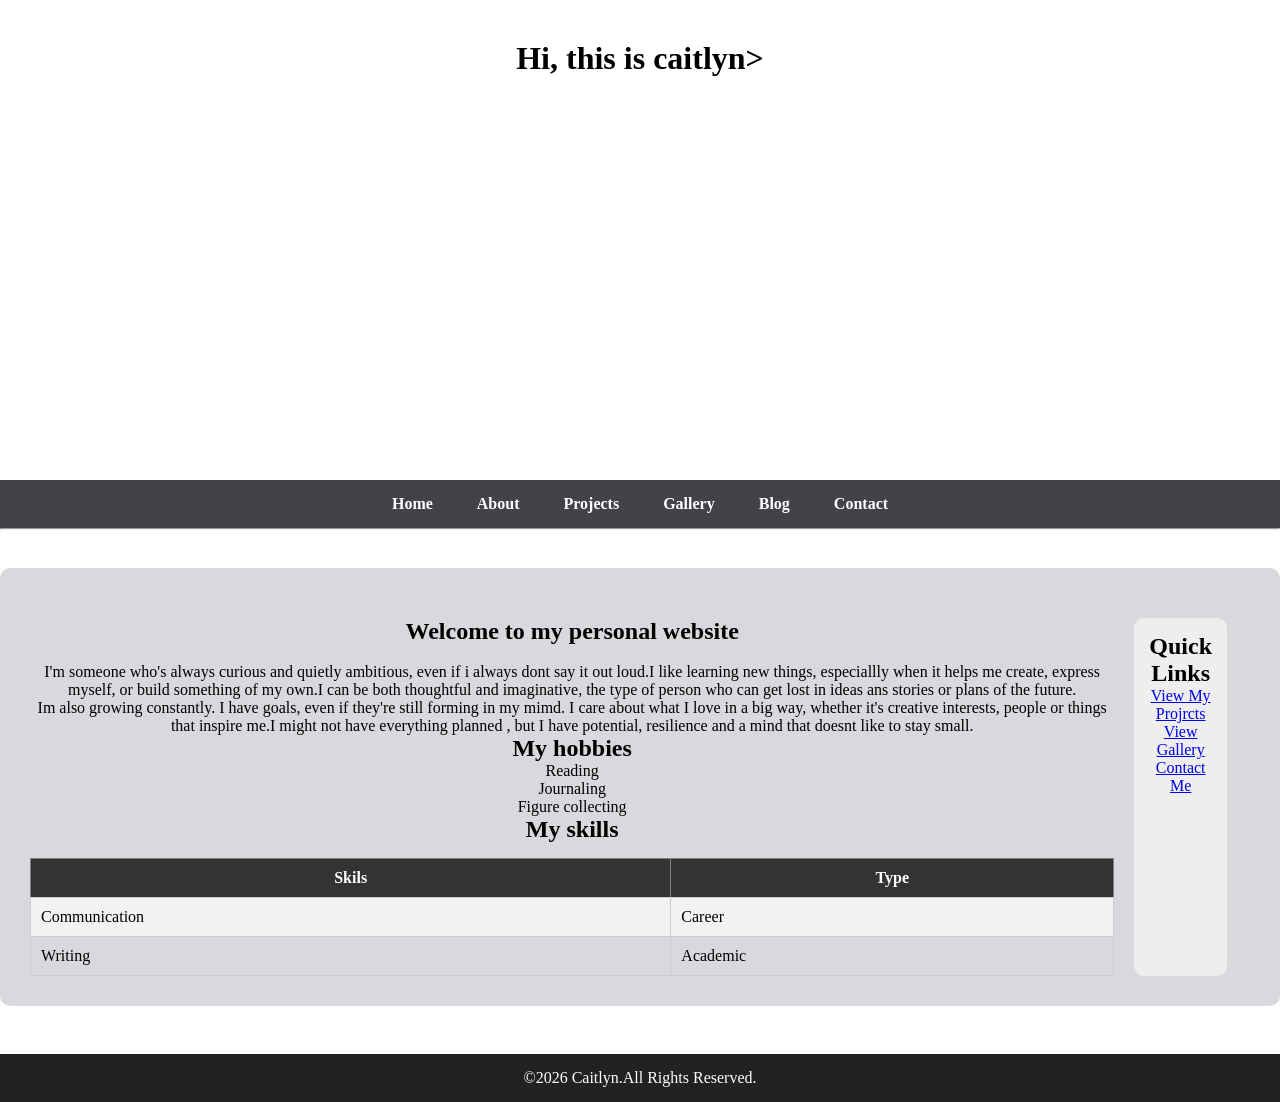
==== index.html @ 016a7531 "Add files via upload" ====
<!DOCTYPE html>

<html lang="eng">
    <head>
        <meta charset="UTF-8">
         <meta name="viewport" content="width=device width, initial-scale=1.0">
        <title>About Caitlyn</title>
        <link rel="icon" type="image/jpg" href="images/CAT BURGER.jpg">
        <link rel="stylesheet" href="style.css">
    </head>
    <header>
            
        <h1> Hi, this is caitlyn></h1>

        </header>
  
    <body>

        

        
       <nav>
        <a href="index.html">Home</a>
        <a href="about me.html">About</a>
        <a href="Projects.html">Projects</a>
        <a href="Gallery.html">Gallery</a>
        <a href="Blog.html">Blog</a>
        <a href="contact me.html">Contact</a>
       </nav>

        <div class="page-layout">
       <hr>
       <br>
       <main>
          
        <section class="two-column-layout">
            <center>
                <h1>Welcome to my personal website</h1>
                <br>
                  <p> I'm someone who's always curious and quietly ambitious, even if i always dont say it out loud.I like learning new things, especiallly when it helps me create, express myself, or build something of my own.I can be both thoughtful and imaginative, the type of person who can get lost in ideas ans stories or plans of the future.</p>
        <p> Im also growing constantly. I have goals, even if they're still forming in my mimd. I care about what I love in a big way, whether it's creative interests, people or things that inspire me.I might not have everything planned , but I have potential, resilience and a mind that doesnt like to stay small.</p>
    
        <h2> My hobbies</h2>
        <ul>
            <li>Reading</li>
            <li>Journaling</li>
            <li>Figure collecting</li>
         </ul>

    <h2>My skills</h2>
    <table border="1">
        <tr>
          <th>Skils</th>
          <th>Type</th>
        </tr>
        <tr>
            <td>Communication</td>
            <td>Career</td>
    
        </tr>
        <tr>
            <td>Writing</td>
            <td>Academic</td>
        </tr>
    </table>

            </center>
            <aside class="sidebar">
        
        <h2>Quick Links</h2>
        <ul>
            <li><a href="Projects.html">View My Projrcts</a></li>
            <li><a href="Gallery.html">View Gallery</a></li>
            <li><a href="contact me.html">Contact Me</a></li>
        </ul>
    </aside>
      
        </section>

        
    
    </main>

    <br>
  </div>
    <footer>
  <p>&copy;2026 Caitlyn.All Rights Reserved.</p>
</footer>
      
    </body>

</html>
---- style.css ----
*{
  padding: 0;
  margin: 0;
}

body {
    background-color: #ffffff;
}
h1 {
  color: black;
  text-align: center;
}
header {
  height: 400px;
  background-image: url(images/Snapchat-829574357.jpg);
    background-position: center;
    background-size: cover;
  
    
    
    padding: 40px;
}
nav {
    background-color: #414349;
    display: flex;
    justify-content: center;
    gap: 20px;
    text-align: center;
    padding: 15px;
    flex-wrap: wrap;
}
nav a {
    color: white;
    text-decoration: none;
    margin: 0 12px;
    font-weight: bold;
    display: block;

}
nav a:hover {
    color: rgb(210, 235, 142);
    text-decoration: none;
}
main {
  display: flex;
  padding: 10px;
  max-width: 100%;
  background-color: hsla(229, 6%, 63%, 0.384);
   margin-top: 20px;
  border-radius: 10px;
  text-align: center;
}
section{
  padding: 20px;
  width: 95%;
  max-width: 100%;

}
section ul li{
  list-style: none;
}
footer {
    background-color: #222;
    color: white;
    text-align: center;
    padding: 15px;
    margin-top: 30px;
}

.footer-container{
  margin:auto;
  display: flex;
 
  width: 1140px;
}
.footer-content{
  width: 33.3%;
}
.footer-content p{
width: 190px;
margin:auto;
padding: 7px;
}
.footer-content h2{
  font-size: 28px;
  margin-bottom: 15px;
  text-align: center;
}
.footer-content ul{
  text-align: center;
  color: #ffffff;
}
.lists{
  padding: 0;
}
.lists li{
  width: auto;
  text-align: center;
  list-style-type: none;
  padding: 7px;
  position: relative;
}
.lists li::before{
  content: "";
  position: absolute;
  transform: translate(-50%,-50%);
  left: 50%;
  top: 100%;
  width: 0;
  height: 2px;
  background: #5f7ce3;
  transition-duration: .5s;
}
.lists li:hover::before{
  width: 70px;
}
.copyright{
  background: #6c6e76;
  text-align: center;
  padding: 10px 0;
 width: 550px;
}
h3 {
    color: black;
    border-bottom: 2px solid black;
}

.quick-list-aside{
 
  width: 20%;
}
.quick-list-aside ul li {
  list-style: none;
}
img {
  border-radius: 10px;
  max-width: 100%;
  height: auto;
  display: block;
  margin: 15px auto;
}
table {
  width: 100%;
  border-collapse: collapse;
  margin-top: 15px;
}

table th {
  background-color: #333;
  color: white;
  padding: 10px;
}

table td {
  padding: 10px;
  border: 1px solid #ccc;
}

table tr:nth-child(even) {
  background-color: #f2f2f2;
}
form {
  margin-top: 20px;
  margin-left: 100px;
}
.wrapper{
  width: 450px;
  background: rgb(161, 159, 159);
  color:black;
  border-radius: 10px;
  padding: 30px 40px;
  margin-left: 200px;
}
.wrapper .input-box{
  width: 70%;
  height: 50px;
  margin: 10px 0;
}
.input-box input{
  width: 100%;
  height: 30px;
  background: rgb(211, 207, 207);
  border: none;
  outline: none;
  border: 2px solid black (255, 255, 255, 2);
  border-radius: 40px;
}
.input-box input::placeholder{
  color:black;
}
input, textarea {
  width: 250px;
  padding: 5px;
  margin-top: 10px;
  border: 1px solid black;
  border-radius: 25px;
}
button {
  background-color: #333;
  color: white;
  padding: 20px;
  border: none;
  margin-top: 20px;
  cursor: pointer;
  border-radius: 5px;
}
button:hover {
  background-color: green;
}

.project-card {
  background-color: #f9f9f9;
   width: 100%;
   margin: 10px;
  border: 1px solid #ddd;
  border-radius: 8px;
  padding: 15px;
text-align: center;
  flex-grow: 1;
  box-shadow: 0px 2px 5px rgba(0,0,0,0.1);
  height: 200px;

}

.project-card h3 {
  margin-top: 0;
  color: #222;
}
.two-column-layout {
  display: flex;
  gap: 20px;
  margin-top: 20px;
}

.sidebar {
  background-color: #eee;
  padding: 15px;
  border-radius: 8px;
  width: 109px;
}
.sidebar ul li{
  list-style: none;
}

.content-area {
  width: 70%;
}
@media (max-width: 768px) {
  main {
    width: 95%;
  }
  .two-column-layout {
    flex-direction: column;
  }
  .sidebar, 
  .content-area {
    width: 100%;
  }
  nav {
    flex-direction: column;
    align-items: center;
  }
  .project-card {
    width: 100%;
  }
    .projects-grid {
    grid-template-columns:1fr;
  }
    .gallery-grid {
    grid-template-columns: repeat(2, 1fr);
  }
  .blog-grid {
    grid-template-columns: 1fr;
  }
    .page-layout {
      display: flexbox;
      
    grid-template-areas:
      "header"
      "nav"
      "main"
      "footer";

    grid-template-columns: 1fr;
    gap: 20px;
    width: 90%;
  }


}
.gallery-grid {
  display: grid;
  grid-template-columns: repeat(4, 1fr);
  gap: 15px;
  margin-top: 20px;
}
.gallery-grid img {
  width: 100%;
  height: 180px;
  object-fit: cover;
  border-radius: 10px;
}
.project-grid{
  display: grid;
  grid-template-columns: repeat(3,1fr);
  gap: 20px;
  margin-top: 20px;
}
@media (max-width: 480px) {

  .gallery-grid {
    grid-template-columns: 1fr;
  }
}
.blog-grid {
  display: grid;
  grid-template-columns: repeat(2, 1fr);
  gap: 20px;
  margin-top: 20px;
}

.blog-post {
  background: #f9f9f9;
  margin: 10px;
  padding: 15px;
  border-radius: 10px;
  border: 1px solid #ddd;
  box-shadow: 0px 2px 5px rgba(0,0,0,0.1);
}


.page-layout header {
  grid-area: header;
}

.page-layout nav {
  grid-area: nav;
}

.page-layout main {
  grid-area: main;
}


.page-layout aside {
  grid-area: aside;
  background: #eee;
  padding: 15px;
  border-radius: 10px;
}

.page-layout footer {
  grid-area: footer;
}
.project-card, .blog-post {
  transition: transform 0.3s;
}

.project-card:hover, .blog-post:hover {
  transform: scale(1.03);
}
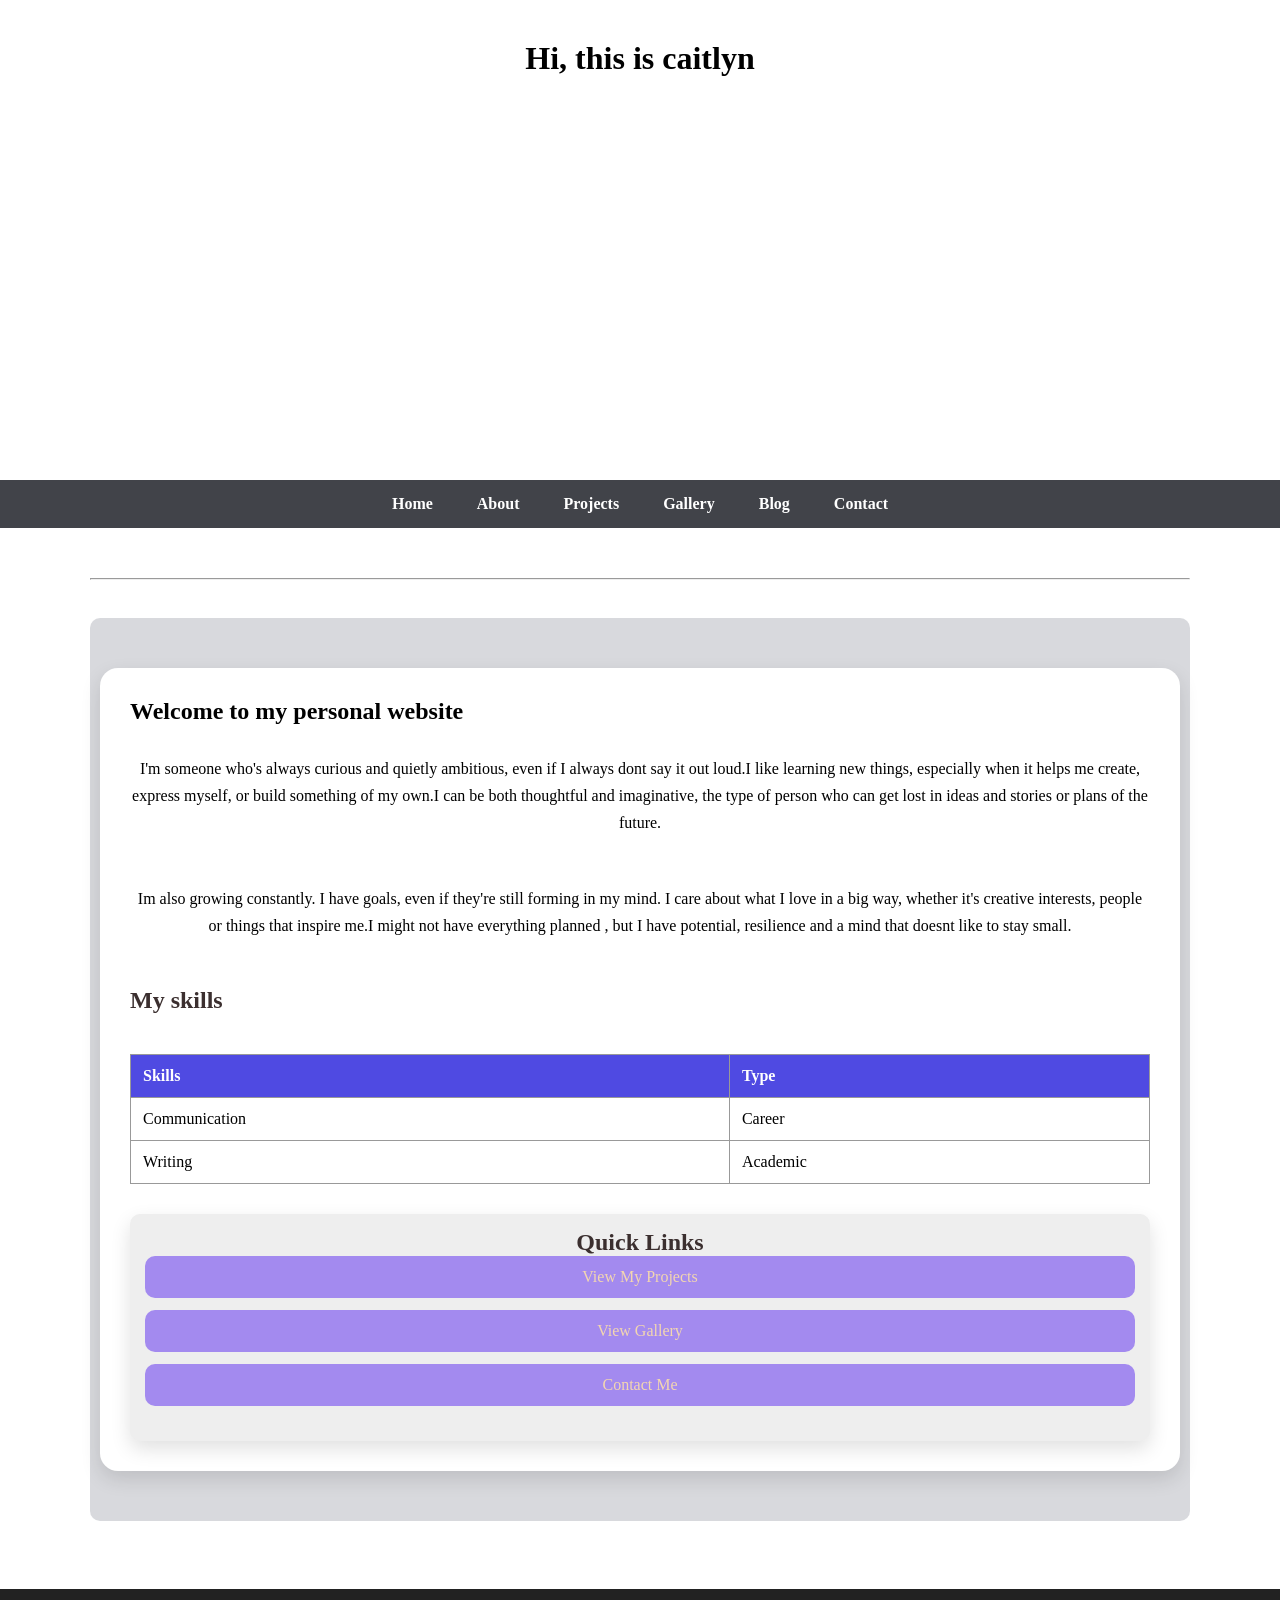
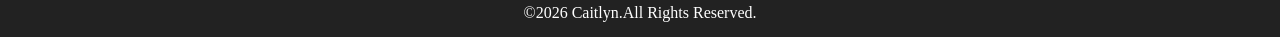
==== commit 119d8b0d: "Add files via upload" ====
--- a/index.html
+++ b/index.html
@@ -8,15 +8,15 @@
         <link rel="icon" type="image/jpg" href="images/CAT BURGER.jpg">
         <link rel="stylesheet" href="style.css">
     </head>
-    <header>
-            
-        <h1> Hi, this is caitlyn></h1>
-
-        </header>
+    
   
     <body>
 
-        
+        <header>
+            
+        <h1> Hi, this is caitlyn</h1>
+
+        </header>
 
         
        <nav>
@@ -34,23 +34,17 @@
        <main>
           
         <section class="two-column-layout">
-            <center>
+        
                 <h1>Welcome to my personal website</h1>
                 <br>
-                  <p> I'm someone who's always curious and quietly ambitious, even if i always dont say it out loud.I like learning new things, especiallly when it helps me create, express myself, or build something of my own.I can be both thoughtful and imaginative, the type of person who can get lost in ideas ans stories or plans of the future.</p>
-        <p> Im also growing constantly. I have goals, even if they're still forming in my mimd. I care about what I love in a big way, whether it's creative interests, people or things that inspire me.I might not have everything planned , but I have potential, resilience and a mind that doesnt like to stay small.</p>
+                  <p> I'm someone who's always curious and quietly ambitious, even if I always dont say it out loud.I like learning new things, especially when it helps me create, express myself, or build something of my own.I can be both thoughtful and imaginative, the type of person who can get lost in ideas and stories or plans of the future.</p>
+        <p> Im also growing constantly. I have goals, even if they're still forming in my mind. I care about what I love in a big way, whether it's creative interests, people or things that inspire me.I might not have everything planned , but I have potential, resilience and a mind that doesnt like to stay small.</p>
     
-        <h2> My hobbies</h2>
-        <ul>
-            <li>Reading</li>
-            <li>Journaling</li>
-            <li>Figure collecting</li>
-         </ul>
 
     <h2>My skills</h2>
-    <table border="1">
+    <table>
         <tr>
-          <th>Skils</th>
+          <th>Skills</th>
           <th>Type</th>
         </tr>
         <tr>
@@ -64,12 +58,11 @@
         </tr>
     </table>
 
-            </center>
             <aside class="sidebar">
         
         <h2>Quick Links</h2>
         <ul>
-            <li><a href="Projects.html">View My Projrcts</a></li>
+            <li><a href="Projects.html">View My Projects</a></li>
             <li><a href="Gallery.html">View Gallery</a></li>
             <li><a href="contact me.html">Contact Me</a></li>
         </ul>
@@ -83,6 +76,7 @@
 
     <br>
   </div>
+
     <footer>
   <p>&copy;2026 Caitlyn.All Rights Reserved.</p>
 </footer>
--- a/style.css
+++ b/style.css
@@ -70,14 +70,19 @@
 .footer-container{
   margin:auto;
   display: flex;
- 
-  width: 1140px;
+  max-width: 1140px;
+  justify-content: space-between;
+  align-items: flex-start;
+  width:100%;
+  flex-wrap: wrap;
+  gap: 20px;
 }
 .footer-content{
-  width: 33.3%;
+  min-width: 250px;
+  flex: 1;
 }
 .footer-content p{
-width: 190px;
+max-width: 190px;
 margin:auto;
 padding: 7px;
 }
@@ -87,8 +92,23 @@
   text-align: center;
 }
 .footer-content ul{
-  text-align: center;
+  list-style: none;
+  padding: 0;
+  margin: 0;
   color: #ffffff;
+  text-align: center;
+}
+.footer-content ul li {
+    margin-bottom: 8px;
+}
+
+.footer-content ul li a {
+    color: white;
+    text-decoration: none;
+}
+
+.footer-content ul li a:hover {
+    text-decoration: underline;
 }
 .lists{
   padding: 0;
@@ -125,12 +145,29 @@
     border-bottom: 2px solid black;
 }
 
-.quick-list-aside{
- 
-  width: 20%;
+.page-layout aside{
+ flex: 1;
+  min-width: 250px;
+  background: #D3D3D3;
+  color: rgb(91, 44, 44);
+  padding: 25px;
+  border-radius: 18px;
+  height: fit-content;
+  box-shadow: 0 8px 20px rgba(0,0,0,0.12);
+}
+.page-layout aside ul {
+  list-style: none;
+  padding: 0;
 }
 .quick-list-aside ul li {
-  list-style: none;
+   margin-bottom: 12px;
+  }
+  .page-layout aside ul li a {
+  color: #f3d6b0;
+  text-decoration: none;
+}
+.page-layout aside ul li a:hover {
+  text-decoration: underline;
 }
 img {
   border-radius: 10px;
@@ -142,70 +179,68 @@
 table {
   width: 100%;
   border-collapse: collapse;
-  margin-top: 15px;
-}
-
-table th {
+  margin-top: 10px;
+}
+
+.two-column-layout table,
+.two-column-layout th,
+.two-column-layout td {
+  border: 1px solid #999;
+}
+
+.two-column-layout th,
+.two-column-layout td {
+  padding: 12px;
+  text-align: left;
+}
+
+.two-column-layout th {
+  background-color: #4f4ae2;
+  color: white;
+}
+form {
+  margin: 20px auto;
+}
+.wrapper{
+  max-width: 450px;
+  width: 100%;
+  background: rgb(161, 159, 159);
+  color:black;
+  border-radius: 10px;
+  padding: 30px 40px;
+  margin-left: 200px;
+}
+.wrapper .input-box{
+  width: 70%;
+  margin: 15px 0;
+}
+.input-box input,textarea{
+  width: 100%;
+  padding: 8px;
+  background: rgb(211, 207, 207);
+  border: 2px solid black;
+  outline: none;
+  border-radius: 25pxpx;
+}
+.input-box input::placeholder{
+  color:black;
+}
+textarea {
+  resize: vertical;
+}
+input[type="submit"] {
   background-color: #333;
   color: white;
   padding: 10px;
-}
-
-table td {
-  padding: 10px;
-  border: 1px solid #ccc;
-}
-
-table tr:nth-child(even) {
-  background-color: #f2f2f2;
-}
-form {
-  margin-top: 20px;
-  margin-left: 100px;
-}
-.wrapper{
-  width: 450px;
-  background: rgb(161, 159, 159);
-  color:black;
-  border-radius: 10px;
-  padding: 30px 40px;
-  margin-left: 200px;
-}
-.wrapper .input-box{
-  width: 70%;
-  height: 50px;
-  margin: 10px 0;
-}
-.input-box input{
-  width: 100%;
-  height: 30px;
-  background: rgb(211, 207, 207);
-  border: none;
-  outline: none;
-  border: 2px solid black (255, 255, 255, 2);
-  border-radius: 40px;
-}
-.input-box input::placeholder{
-  color:black;
-}
-input, textarea {
-  width: 250px;
-  padding: 5px;
-  margin-top: 10px;
-  border: 1px solid black;
-  border-radius: 25px;
-}
-button {
-  background-color: #333;
-  color: white;
-  padding: 20px;
   border: none;
   margin-top: 20px;
   cursor: pointer;
   border-radius: 5px;
-}
-button:hover {
-  background-color: green;
+  width: 100%;
+}
+
+input[type="submit"]:hover {
+  background-color: rgb(30, 30, 227);
 }
 
 .project-card {
@@ -227,23 +262,53 @@
   color: #222;
 }
 .two-column-layout {
+ max-width: 1100px;
+  margin: 40px auto;
   display: flex;
-  gap: 20px;
-  margin-top: 20px;
+  gap: 30px;
+  padding: 20px;
+  flex-wrap: wrap;
 }
 
 .sidebar {
-  background-color: #eee;
-  padding: 15px;
-  border-radius: 8px;
-  width: 109px;
+  flex: 1;
+  min-width: 250px;
+  background: #D3D3D3;
+  color: white;
+  padding: 25px;
+  border-radius: 18px;
+  height: fit-content;
+  box-shadow: 0 8px 20px #666699;
+}
+.sidebar h3 {
+  margin-bottom: 15px;
+}
+.sidebar ul{
+   list-style: none;
+  padding: 0;
 }
 .sidebar ul li{
-  list-style: none;
+   background: rgba(159, 132, 240, 0.941);
+  padding: 12px;
+  border-radius: 10px;
+  margin-bottom: 12px;
 }
 
 .content-area {
-  width: 70%;
+  flex: 3;
+  background: #D3D3D3;
+  padding: 30px;
+  border-radius: 18px;
+  box-shadow: 0 8px 20px rgba(0,0,0,0.12);
+}
+.content-area h2,
+.content-area h3 {
+   color: black;
+  margin-bottom: 15px;
+}
+
+.content-area p{
+  margin-bottom: 18px;
 }
 @media (max-width: 768px) {
   main {
@@ -329,16 +394,32 @@
 }
 
 
-.page-layout header {
-  grid-area: header;
-}
-
-.page-layout nav {
-  grid-area: nav;
-}
-
-.page-layout main {
-  grid-area: main;
+.page-layout {
+   max-width: 1100px;
+  margin: 30px auto;
+  padding: 20px;
+}
+
+.two-column-layout {
+  flex: 3;
+  background: white;
+  padding: 30px;
+  border-radius: 18px;
+  box-shadow: 0 8px 20px rgba(0,0,0,0.12);
+}
+
+.two-column-layout h2,
+.two-column-layout h3 {
+  color: #3b2f2f;
+}
+
+.two-column-layout p {
+  line-height: 1.7;
+  margin-bottom: 18px;
+}
+
+.two-column-layout ul {
+  margin-bottom: 20px;
 }
 
 
